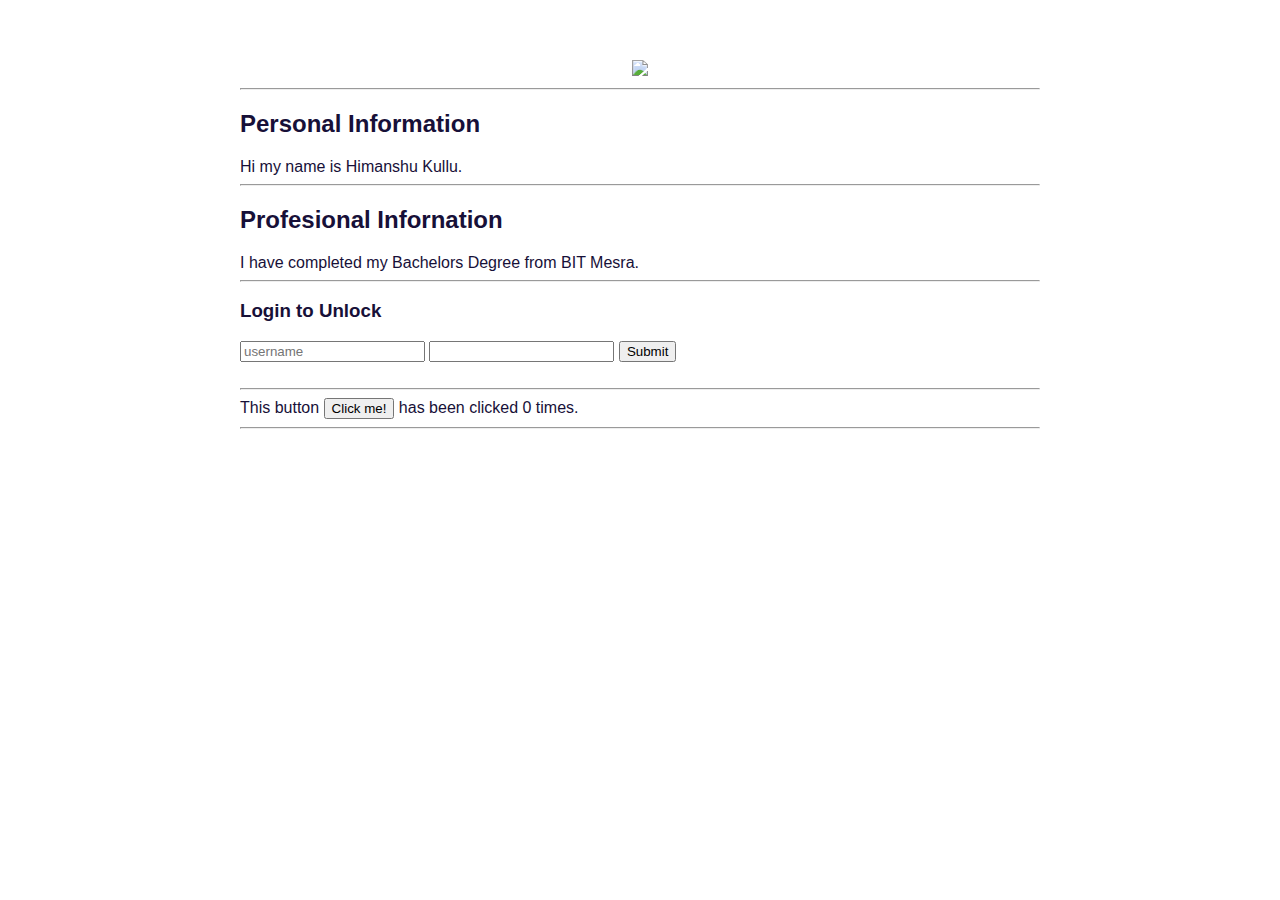
==== ui/index.html @ 42ebea24 "[imad-console] Updates ui/index.html" ====
<!doctype html>
<html>
    <head>
        <link href="/ui/style.css" rel="stylesheet" />
    </head>
    <body>
        <div class="container">
            <div class="center">
                <img src="https://lh3.googleusercontent.com/-PaNisjtFvNQ/AAAAAAAAAAI/AAAAAAAAAAA/yYILk9Eh63Y/s128-c-k/photo.jpg" class="img-medium"/>
            </div>
            <hr/>
            <h2>Personal Information</h2>
            <div>
                Hi my name is Himanshu Kullu.
            </div>
            <hr/>
            <h2>Profesional Infornation</h2>
            <div>
                I have completed my Bachelors Degree from BIT Mesra.
            </div>
            <hr/>
            <h3>Login to Unlock</h3>
            <div>
                <input type="text" id="username" placeholder="username" />
                <input type="password" id="password" />
                <input type="submit" id="submit_btn" />
            </div>
            <br/>
            <hr/>
            <div class="footer">
                This button <button id="counter">Click me!</button> has been clicked <span id="count">0</span> times.
                <hr/>
            </div>
        </div>
        <script type="text/javascript" src="/ui/main.js">
        </script>
    </body>
</html>
---- ui/style.css ----
body {
    font-family: sans-serif;
    margin-top: 60px;
}

.center {
    text-align: center;
}

.text-big {
    font-size: 300%;
}

.bold {
    font-weight: bold;
}

.img-medium {
    height: 200px;
}

.bmw {
    height: 512px;
    width: 512px;
}

.mercedes {
    height: 540px;
    width: 640px;
}

.audi {
    height: 540;
    width: 640;
}

.container {
    max-width: 800px;
    margin: 0 auto;
    color: #171038;
    font-family: Sans-serif;
    padding-left: 10px;
    padding-right: 10px;
}
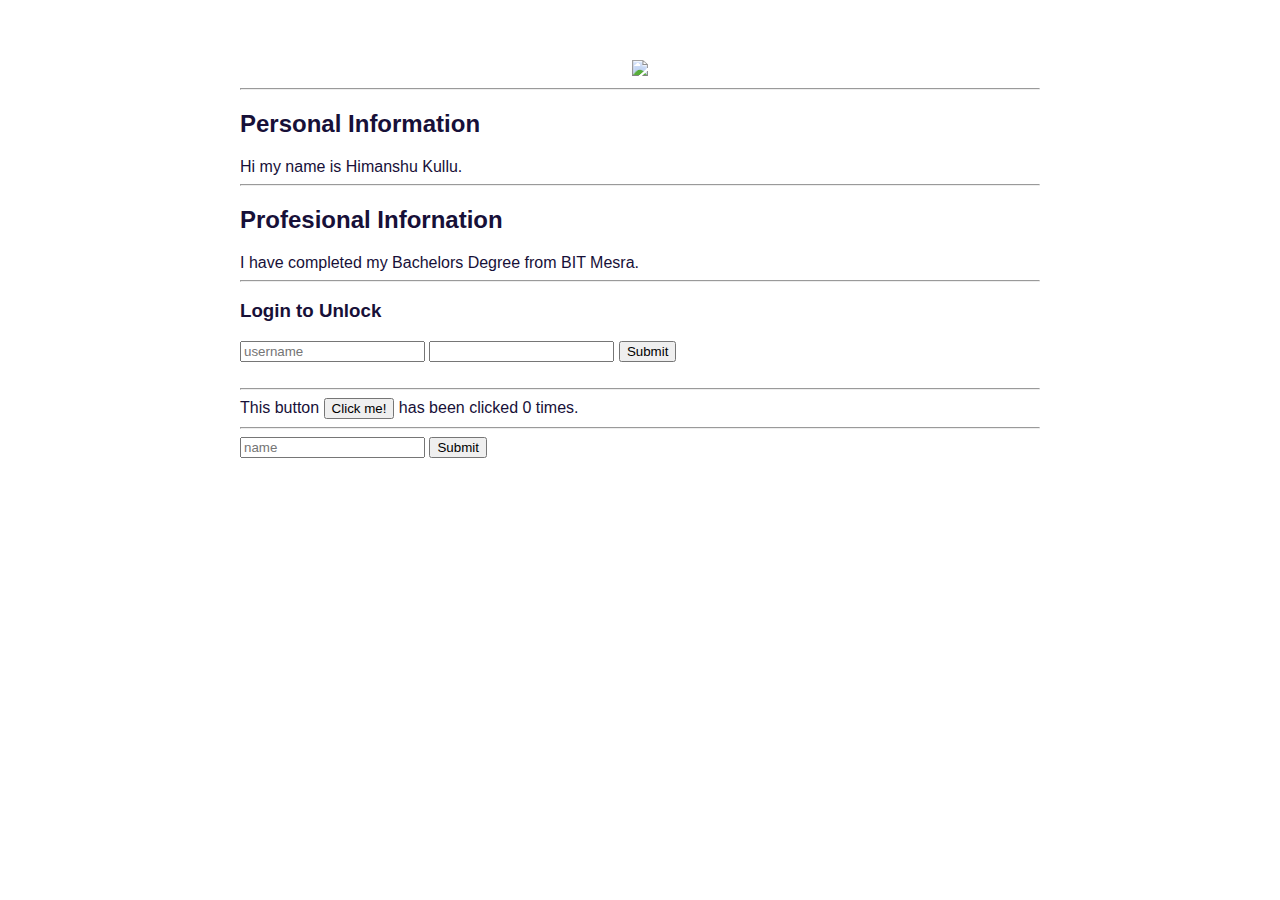
==== commit 30fbdd10: "[imad-console] Updates ui/index.html" ====
--- a/ui/index.html
+++ b/ui/index.html
@@ -30,6 +30,10 @@
             <div class="footer">
                 This button <button id="counter">Click me!</button> has been clicked <span id="count">0</span> times.
                 <hr/>
+                <input type="text" id="name" placeholder="name" />
+                <input type="submit" value="Submit" id="submit_btn1" />
+                <ul id= "namelist">
+                </ul>
             </div>
         </div>
         <script type="text/javascript" src="/ui/main.js">
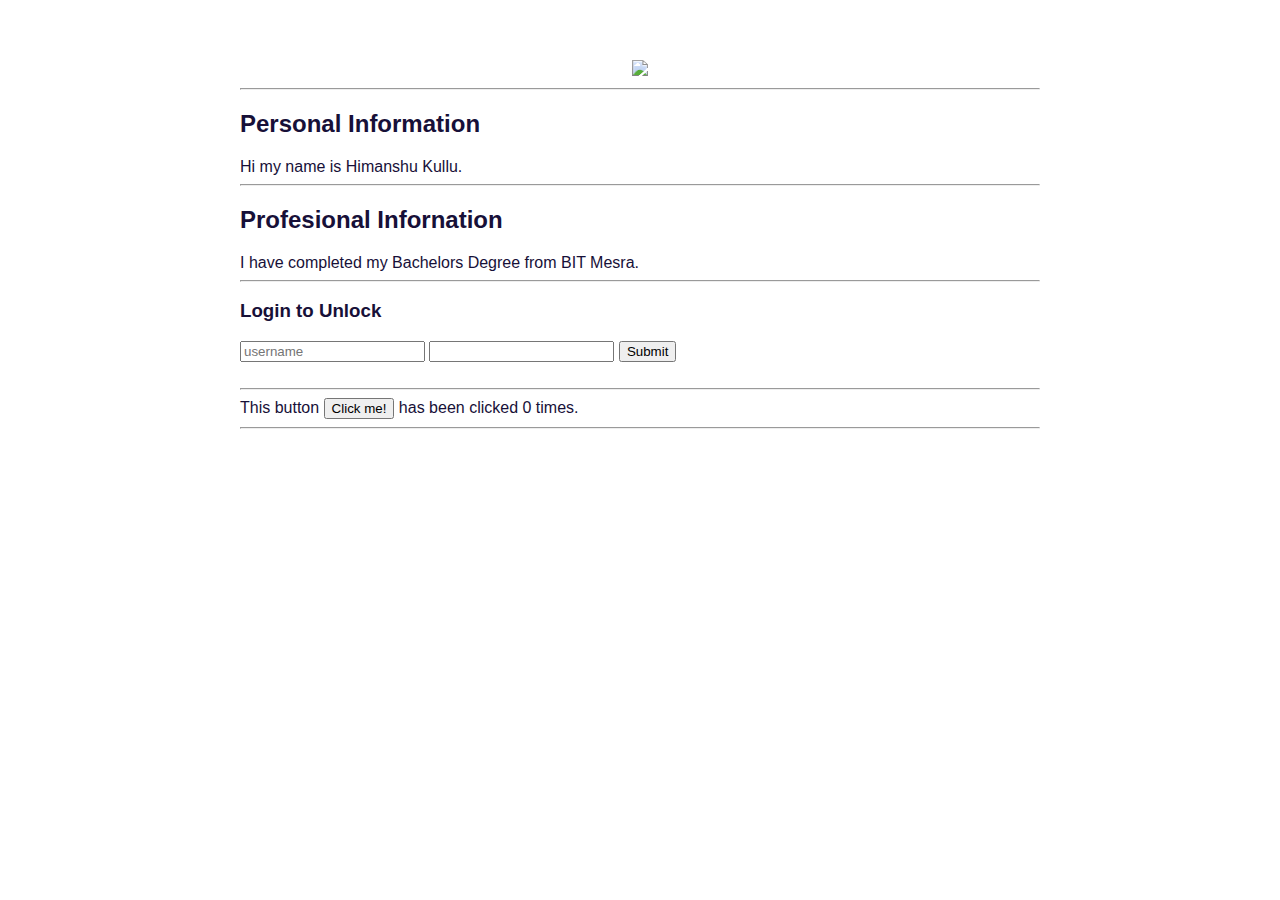
==== commit 6236df56: "[imad-console] Updates ui/index.html" ====
--- a/ui/index.html
+++ b/ui/index.html
@@ -30,10 +30,7 @@
             <div class="footer">
                 This button <button id="counter">Click me!</button> has been clicked <span id="count">0</span> times.
                 <hr/>
-                <input type="text" id="name" placeholder="name" />
-                <input type="submit" value="Submit" id="submit_btn1" />
-                <ul id= "namelist">
-                </ul>
+                
             </div>
         </div>
         <script type="text/javascript" src="/ui/main.js">
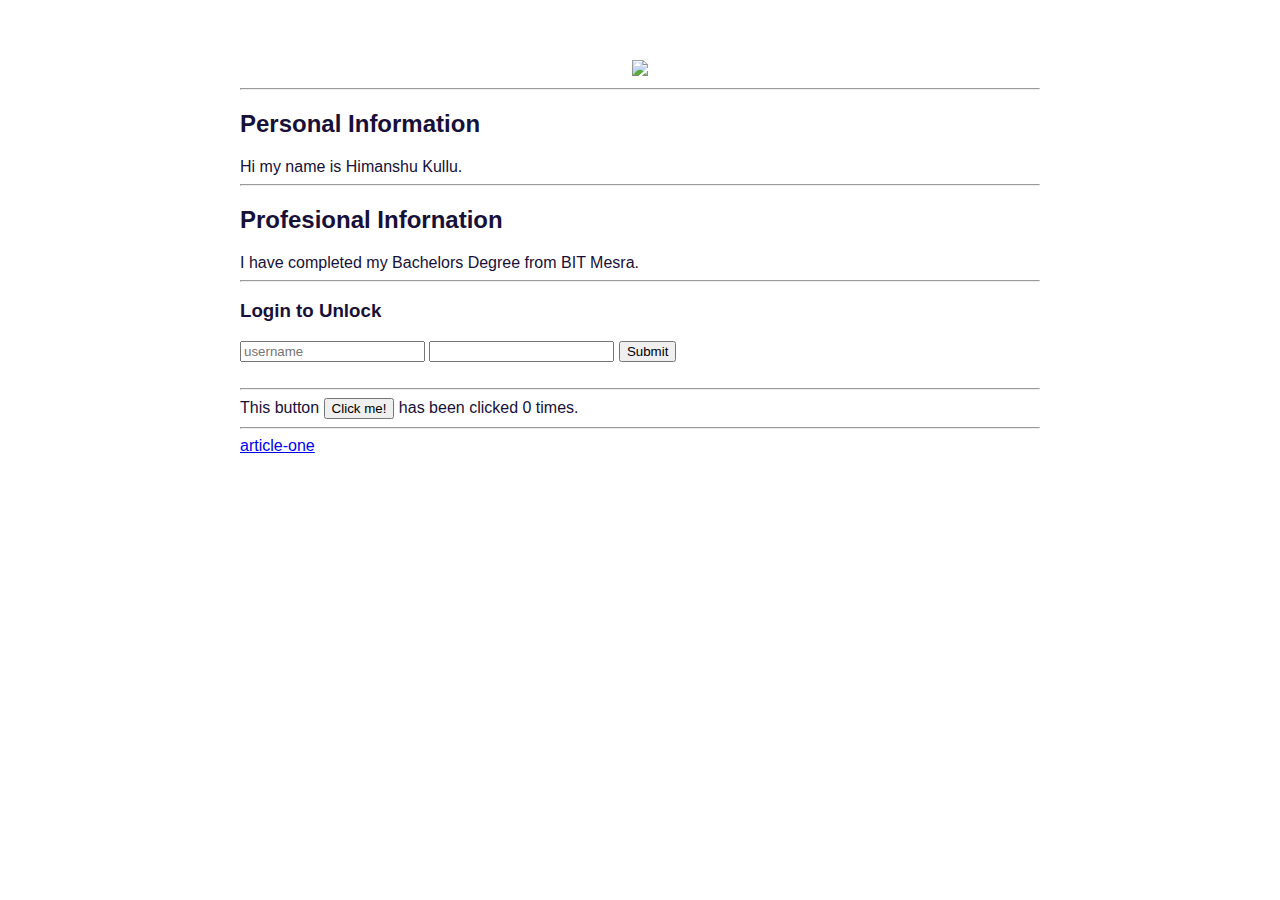
==== commit e1f3b7d6: "[imad-console] Updates ui/index.html" ====
--- a/ui/index.html
+++ b/ui/index.html
@@ -6,7 +6,7 @@
     <body>
         <div class="container">
             <div class="center">
-                <img src="https://lh3.googleusercontent.com/-PaNisjtFvNQ/AAAAAAAAAAI/AAAAAAAAAAA/yYILk9Eh63Y/s128-c-k/photo.jpg" class="img-medium"/>
+                <img id='madi' src="https://lh3.googleusercontent.com/-PaNisjtFvNQ/AAAAAAAAAAI/AAAAAAAAAAA/yYILk9Eh63Y/s128-c-k/photo.jpg" class="img-medium"/>
             </div>
             <hr/>
             <h2>Personal Information</h2>
@@ -30,7 +30,7 @@
             <div class="footer">
                 This button <button id="counter">Click me!</button> has been clicked <span id="count">0</span> times.
                 <hr/>
-                
+                <a href="/article-one">article-one</a>
             </div>
         </div>
         <script type="text/javascript" src="/ui/main.js">
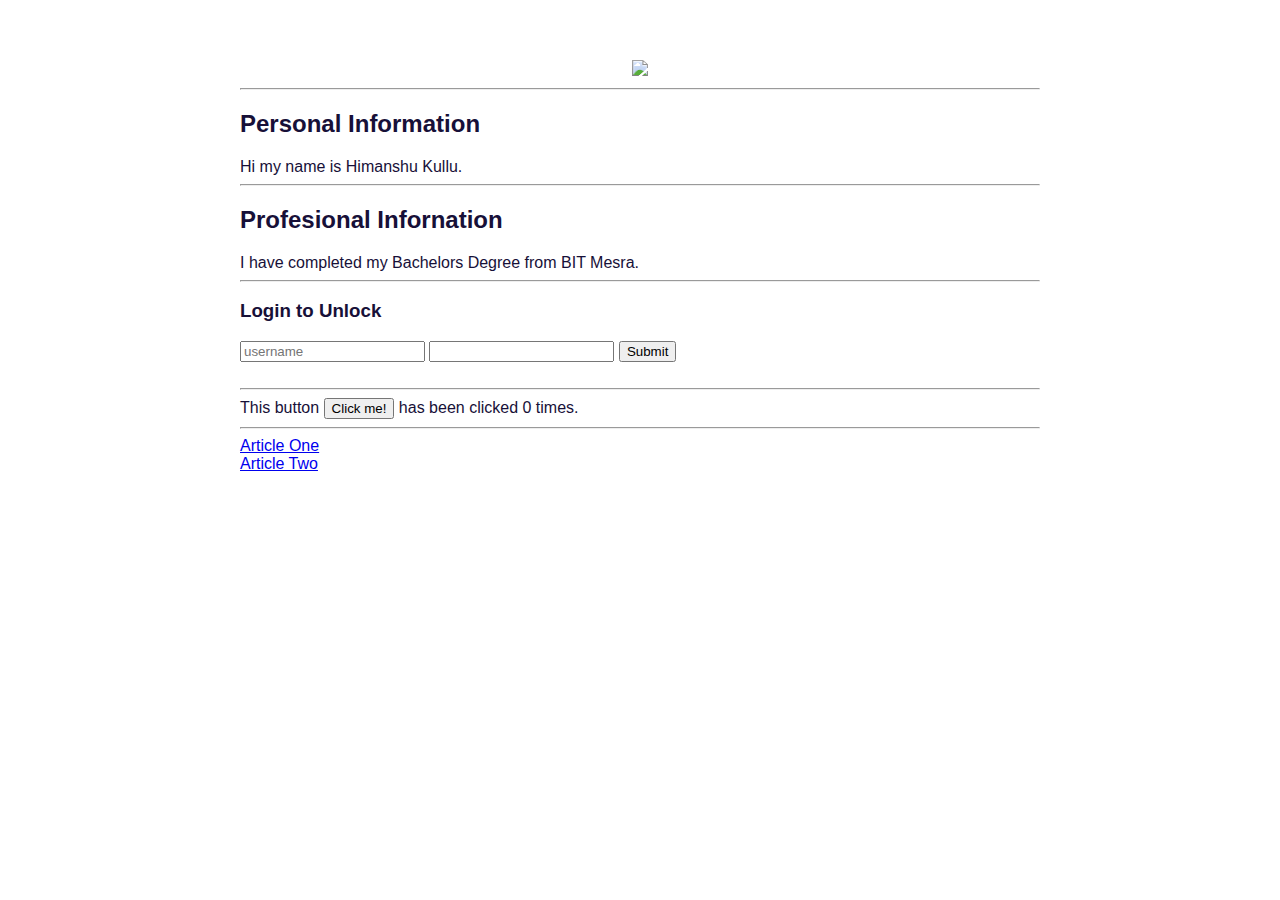
==== commit 8cd6c02d: "[imad-console] Updates ui/index.html" ====
--- a/ui/index.html
+++ b/ui/index.html
@@ -30,7 +30,9 @@
             <div class="footer">
                 This button <button id="counter">Click me!</button> has been clicked <span id="count">0</span> times.
                 <hr/>
-                <a href="/article-one">article-one</a>
+                <a href = "/article/article-one">Article One</a>
+                <br/>
+                <a href = "/article/article-two">Article Two</a>
             </div>
         </div>
         <script type="text/javascript" src="/ui/main.js">
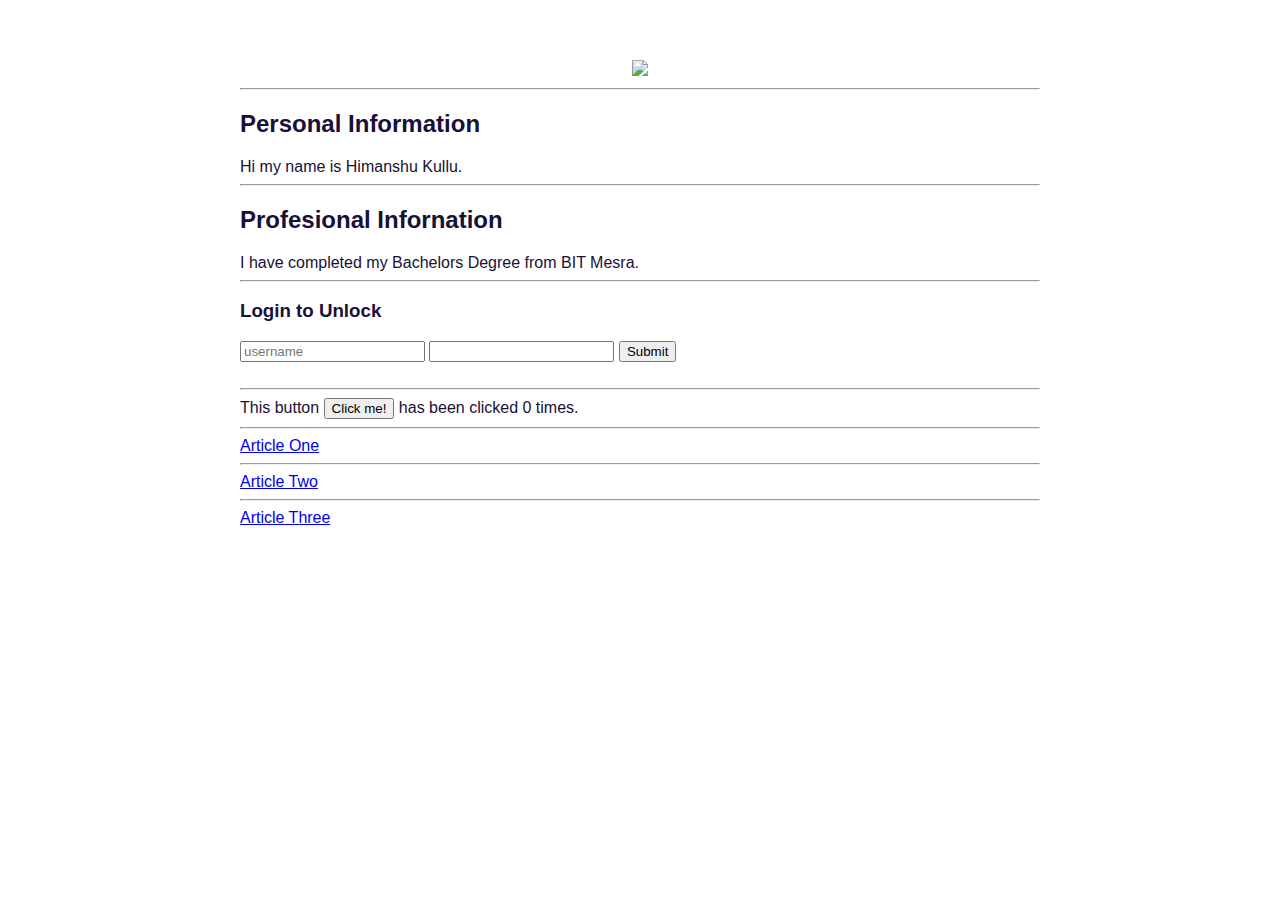
==== commit ab7fc94c: "[imad-console] Updates ui/index.html" ====
--- a/ui/index.html
+++ b/ui/index.html
@@ -31,8 +31,10 @@
                 This button <button id="counter">Click me!</button> has been clicked <span id="count">0</span> times.
                 <hr/>
                 <a href = "/article/article-one">Article One</a>
-                <br/>
+                <hr/>
                 <a href = "/article/article-two">Article Two</a>
+                <hr/>
+                <a href = "/article/article-three">Article Three</a>
             </div>
         </div>
         <script type="text/javascript" src="/ui/main.js">
